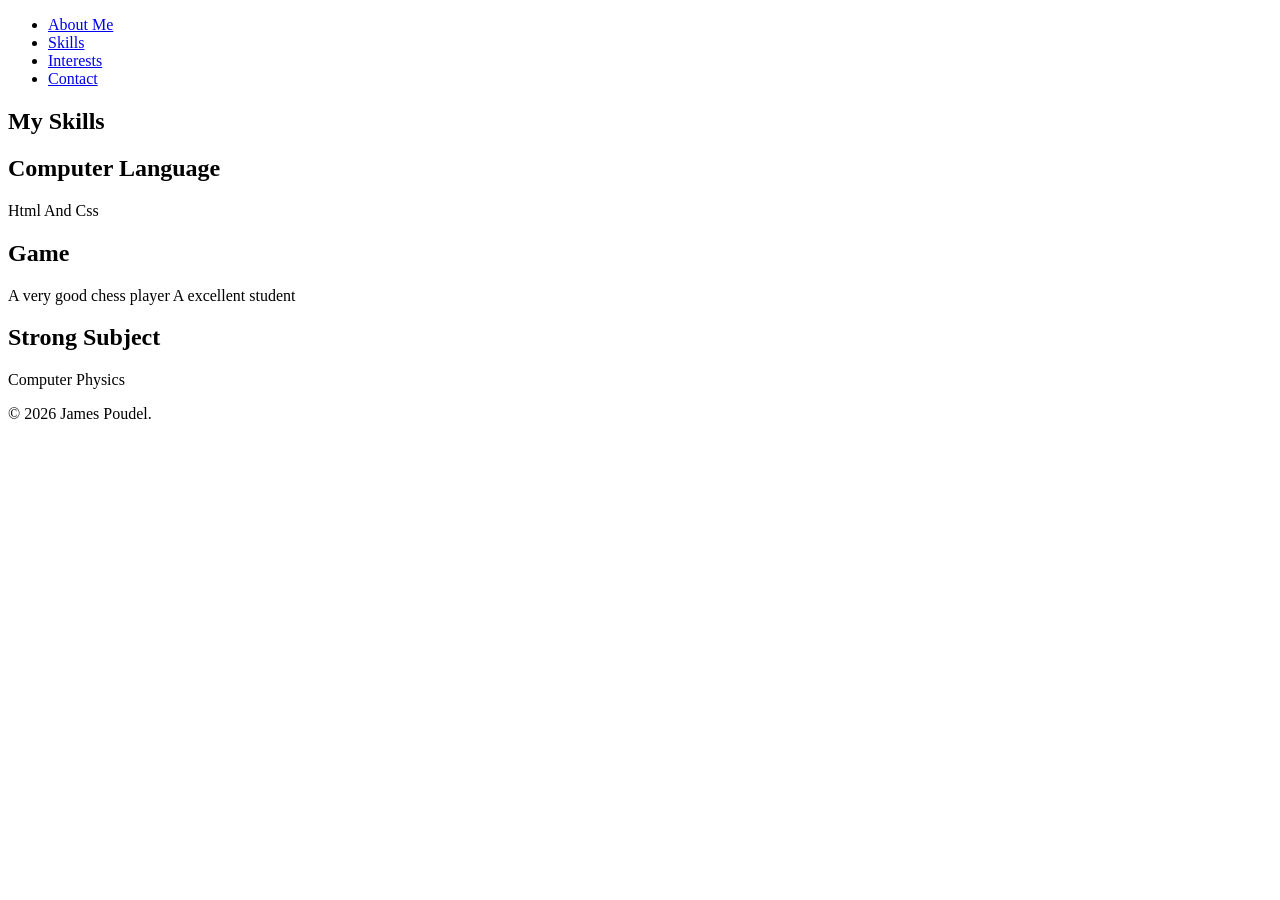
==== skills.html @ 85e14248 "Add files via upload" ====
<!DOCTYPE html>
<head>
    <title>James - Skills</title>
    <link rel="stylesheet" href="style.css">
</head>
    
<body>
    <style>
        h2
        {
            color: var(--accent-2);
        }   
    </style>

<header>

    <nav>
        <ul>
            <li><a href="index.html">About Me</a></li>
            <li><a href="skills.html">Skills</a></li>
            <li><a href="interests.html">Interests</a></li>
            <li><a href="contact.html">Contact</a></li>
        </ul>
    </nav>
</header>

<section id="skills">
    <h1 style="color: var(--accent-1);">My Skills</h1>

    <div class="skills-container">
        <div class="skill-slot">
            <h2>Computer Language</h2>
            <p>Html And Css</p>
        </div>

        <div class="skill-slot">
            <h2>Game</h2>
            <p>A very good chess player
                A excellent student
            </p>
        </div>

        <div class="skill-slot">
            <h2>Strong Subject</h2>
            <p>Computer
                Physics
            </p>
        </div>
    </div>
</section>
    <footer>
        <p>&copy; 2026 James Poudel.</p>
    </footer>
</body>
</html>
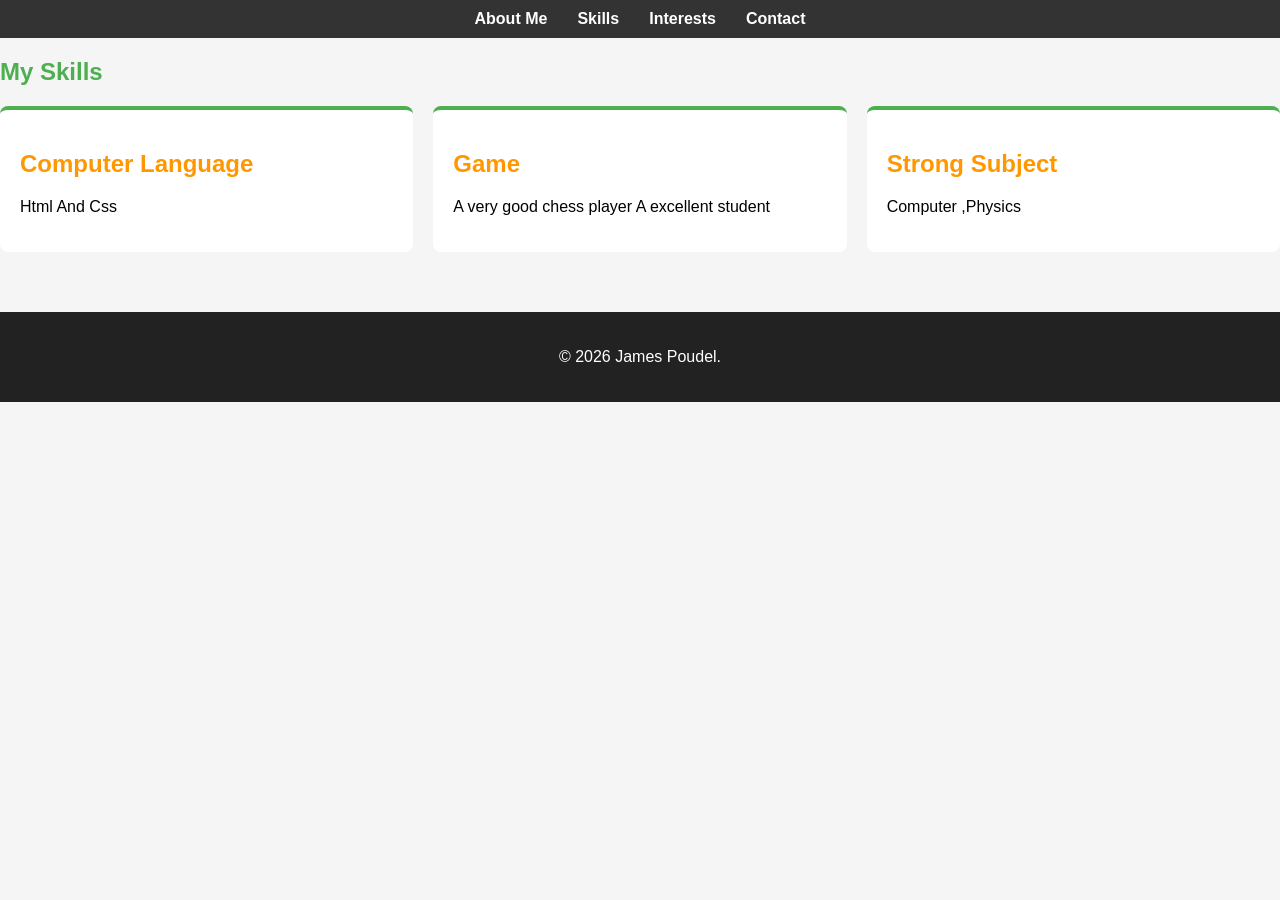
==== commit 6c6e9acd: "Update skills.html" ====
--- a/skills.html
+++ b/skills.html
@@ -43,7 +43,7 @@
         <div class="skill-slot">
             <h2>Strong Subject</h2>
             <p>Computer
-                Physics
+            ,Physics
             </p>
         </div>
     </div>
--- a/style.css
+++ b/style.css
@@ -0,0 +1,133 @@
+    :root {
+      --accent-1: #4CAF50;
+      --accent-2: #ff9800;
+      --nav-bg: #333;
+    }
+
+    body {
+      font-family: Arial, sans-serif;
+      margin: 0;
+      background-color: #f5f5f5;
+    }
+
+    header {
+      background: var(--nav-bg);
+      padding: 10px 0;
+      position: sticky;
+      top: 0;
+    }
+
+    nav ul {
+      list-style: none;
+      display: flex;
+      justify-content: center;
+      gap: 30px;
+      padding: 0;
+      margin: 0;
+    }
+
+    nav a {
+      color: white;
+      text-decoration: none;
+      font-weight: bold;
+    }
+
+    nav a:hover {
+      color: var(--accent-2);
+    }
+
+    main {
+      padding: 20px;
+      max-width: 1000px;
+      margin: auto;
+    }
+
+    section {
+      margin-bottom: 60px;
+    }
+
+
+    .personal-quote {
+      background: white;
+      border-left: 5px solid var(--accent-2);
+      padding: 15px;
+      margin: 20px 0;
+      font-style: italic;
+    }
+
+    .img-placeholder {
+      width: 150px;
+      height: 150px;
+      background: #ddd;
+      display: block;
+      margin: 10px 0;
+    }
+
+    .skills-container {
+      display: grid;
+      grid-template-columns: repeat(auto-fit, minmax(250px, 1fr));
+      gap: 20px;
+    }
+
+    .skill-slot {
+      background: white;
+      padding: 20px;
+      border-radius: 8px;
+      border-top: 4px solid var(--accent-1);
+    }
+
+    /* INTERESTS */
+    .interests-container {
+      display: flex;
+      flex-direction: column;
+      gap: 20px;
+    }
+
+    .interest-slot {
+      display: flex;
+      gap: 20px;
+      background: white;
+      padding: 20px;
+      border-radius: 8px;
+      align-items: center;
+    }
+
+    /* CONTACT */
+    .contact-container {
+      display: flex;
+      justify-content: center;
+    }
+
+    .form-wrapper {
+      background: white;
+      padding: 30px;
+      border-radius: 8px;
+      width: 100%;
+      max-width: 500px;
+    }
+
+    .form-group {
+      margin-bottom: 15px;
+      display: flex;
+      flex-direction: column;
+    }
+
+    input, textarea {
+      padding: 10px;
+      border: 1px solid #ccc;
+    }
+
+    button {
+      padding: 10px 15px;
+      background: var(--accent-1);
+      color: white;
+      border: none;
+      cursor: pointer;
+    }
+
+    footer {
+      text-align: center;
+      padding: 20px;
+      background: #222;
+      color: white;
+    }
